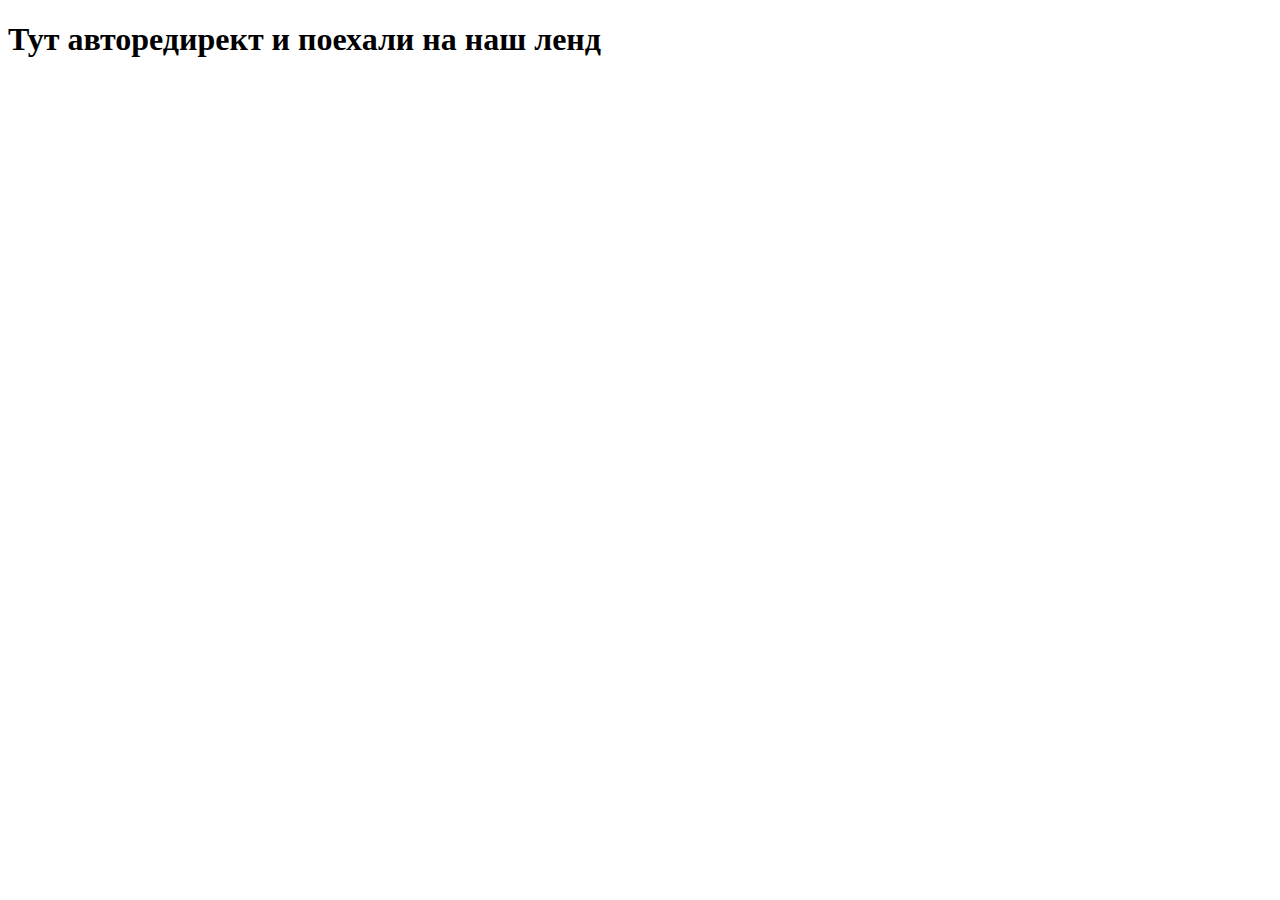
==== go.html @ 4f6d0779 "test ref" ====
<!DOCTYPE html>
<html lang="en">
<head>
  <meta charset="UTF-8">
  <meta http-equiv="X-UA-Compatible" content="IE=edge">
  <meta name="viewport" content="width=device-width, initial-scale=1.0">
  <title>Vijay Inc™</title>
</head>
<body>

  <h1>Тут авторедирект и поехали на наш ленд</h1>
  
</body>
</html>
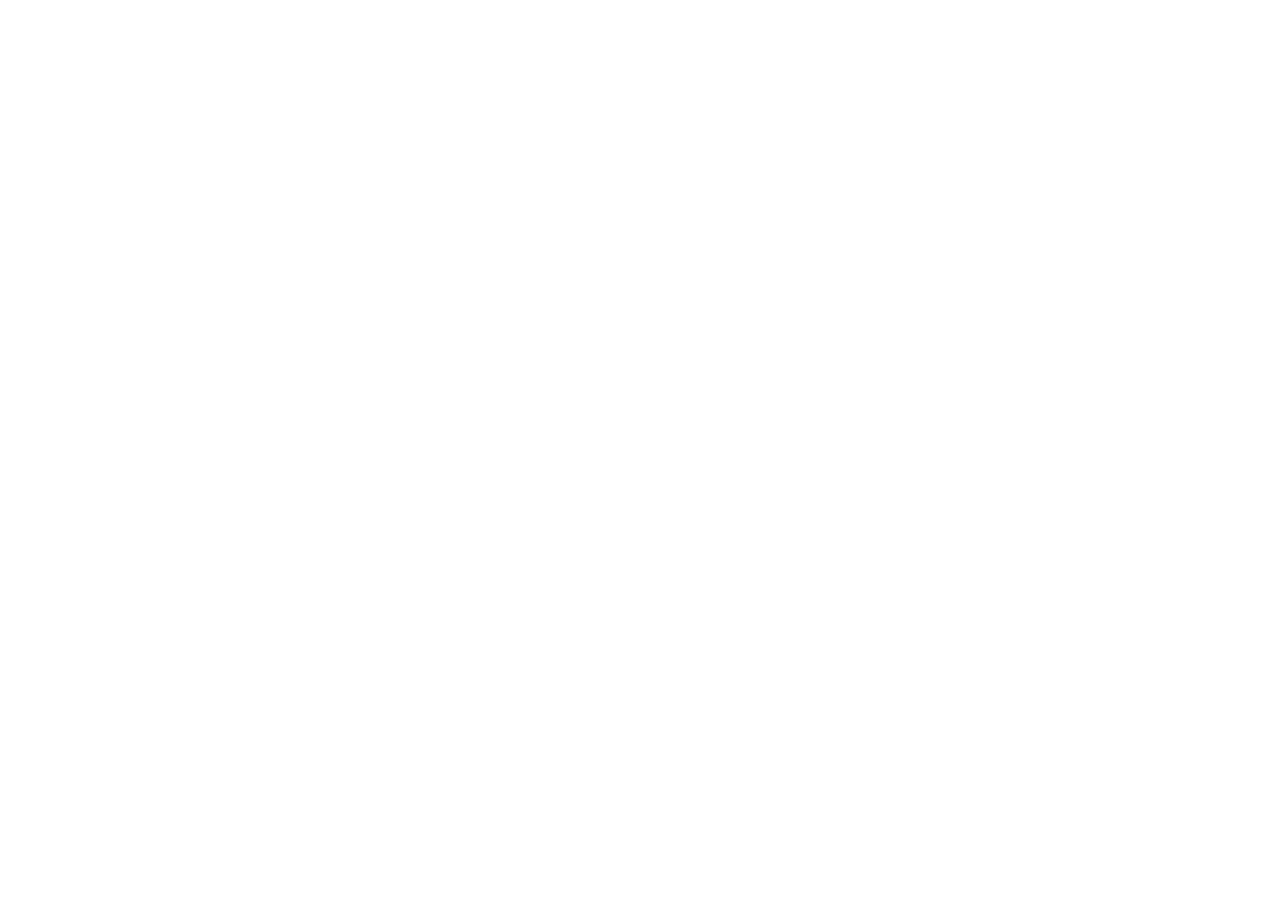
==== commit bf37d201: "test redirect" ====
--- a/go.html
+++ b/go.html
@@ -8,7 +8,8 @@
 </head>
 <body>
 
-  <h1>Тут авторедирект и поехали на наш ленд</h1>
-  
+  <script>
+window.location.href = 'https://cricket-cr.online/';
+  </script>
 </body>
 </html>